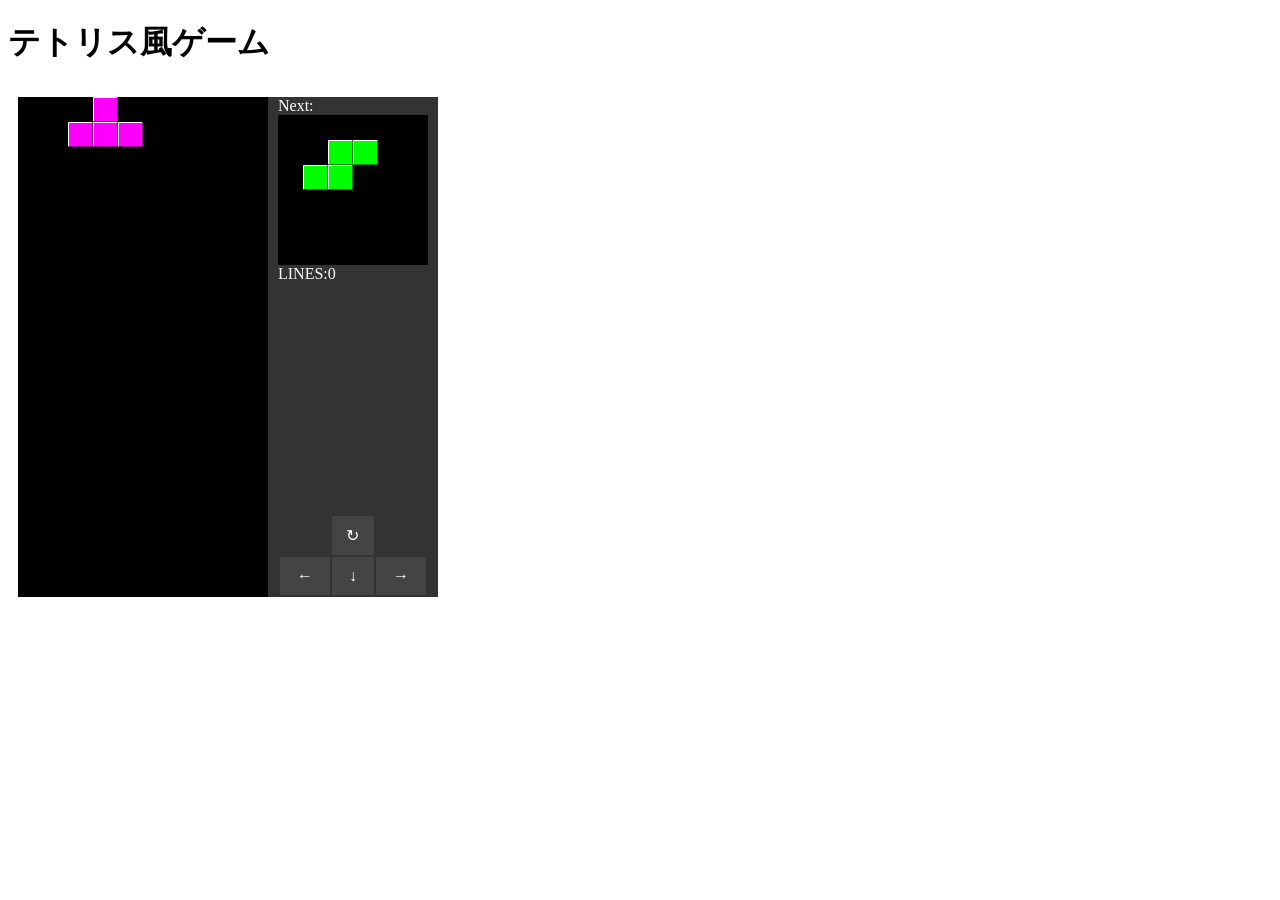
==== www/index.html @ 6facd382 "Add files via upload" ====
<!DOCTYPE html>
<html>
  <head>
    <meta charset="UTF-8">
    <title>テトリス風ゲーム</title>
    <meta name="viewport" content="width=device-width,initial-scale=1">
    <link rel="stylesheet" type="text/css" href="css/tetris.css">
    <script type="text/javascript" src="js/tetris.js"></script>
  </head>
  <body>
    <h1>テトリス風ゲーム</h1>
    <div class="wrapper-container">
        <span class="tetris-container">
            <canvas id="stage" width="250px" height="500px" style="background-color:black;">
            </canvas>
            <span class="tetris-panel-container">
              <p>Next:</p>
                <canvas id="next" width="150px" height="150px" style="background-color:black;">
                </canvas>
              <p>LINES:<span id="lines">0</span></p>
              <p><span id="message"></span></p>
              <div class="tetris-panel-container-padding"></div>
              <table class="tetris-button-panel">
                <tr>
                  <td></td>
                  <td id="tetris-rotate-button" class="tetris-button">↻</td>
                  <td></td>
                </tr>
                <tr>
                  <td id="tetris-move-left-button"class="tetris-button">←</td>
                  <td id="tetris-fall-button"class="tetris-button">↓</td>
                  <td id="tetris-move-right-button"class="tetris-button">→</td>
                </tr>
              </table>
            </span>
        </span>
    </div>
    <script>
      var tetris = new Tetris();
      tetris.startGame();
    </script>
  </body>
</html>
---- www/css/tetris.css ----
html {
    touch-action: manipulation;
}

.wrapper-container {
    display: inline-block;
}

.tetris-container {
    display: flex;
    flex-direction: row;
    margin: 10px;
    background-color: #333333;
}

.tetris-panel-container {
    display: flex;
    padding-left: 10px;
    padding-right: 10px;
    flex-direction: column;
    color: white;
    background-color: #333333;
}

.tetris-panel-container-padding {
    flex-grow: 1;
}

.tetris-panel-container p {
   margin: 0;
   padding: 0;
}

.tetris-button-panel {
    border-style: none;
    width: 100%;
}

.tetris-button {
    padding-top: 10px;
    padding-bottom: 10px;
    text-align: center;
    background: #444444;
}
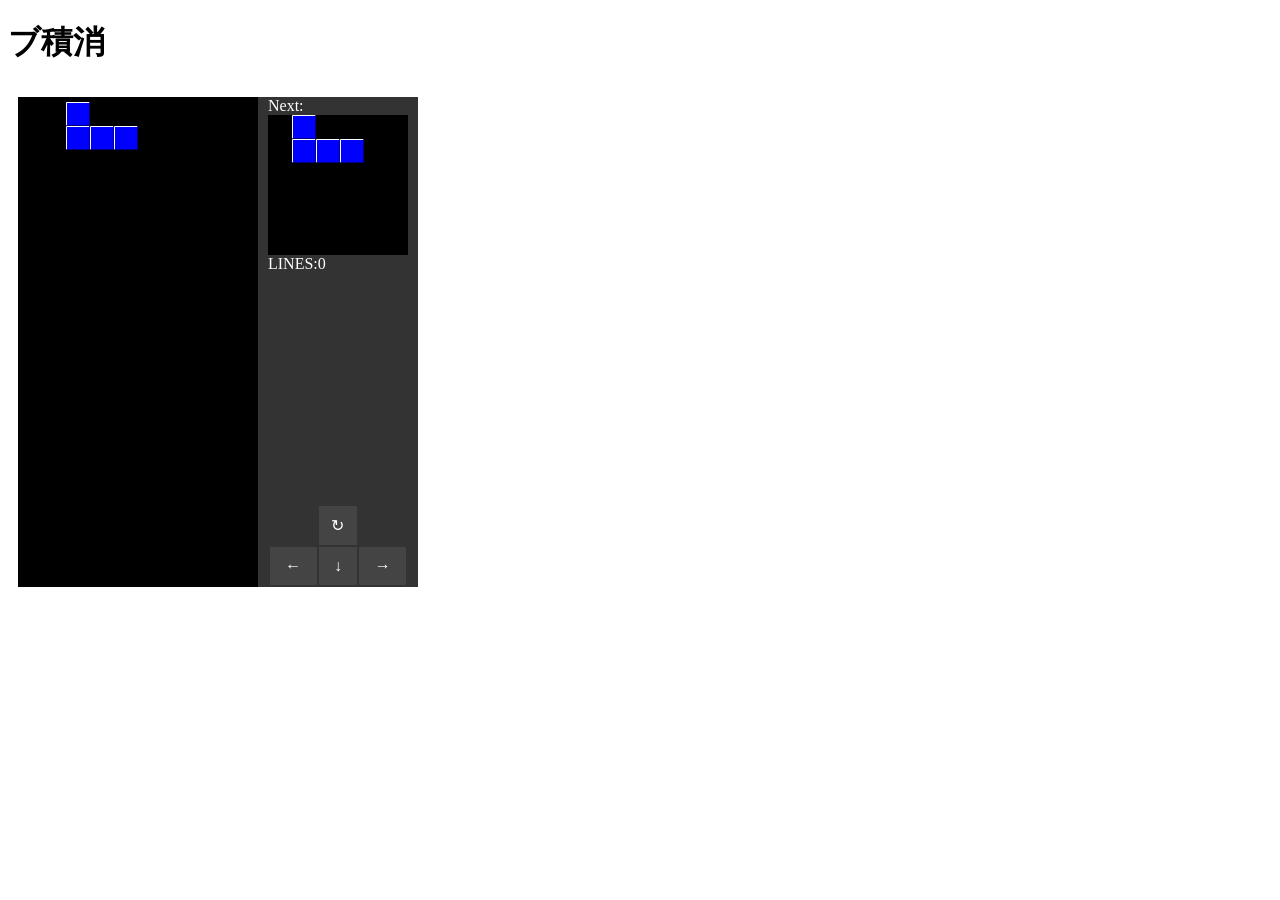
==== commit fdea0333: "Update index.html" ====
--- a/www/index.html
+++ b/www/index.html
@@ -3,20 +3,20 @@
 <html>
   <head>
     <meta charset="UTF-8">
-    <title>テトリス風ゲーム</title>
+    <title>ブ積消</title>
     <meta name="viewport" content="width=device-width,initial-scale=1">
     <link rel="stylesheet" type="text/css" href="css/tetris.css">
     <script type="text/javascript" src="js/tetris.js"></script>
   </head>
   <body>
-    <h1>テトリス風ゲーム</h1>
+    <h1>ブ積消</h1>
     <div class="wrapper-container">
         <span class="tetris-container">
-            <canvas id="stage" width="250px" height="500px" style="background-color:black;">
+            <canvas id="stage" width="240px" height="490px" style="background-color:black;">
             </canvas>
             <span class="tetris-panel-container">
               <p>Next:</p>
-                <canvas id="next" width="150px" height="150px" style="background-color:black;">
+                <canvas id="next" width="140px" height="140px" style="background-color:black;">
                 </canvas>
               <p>LINES:<span id="lines">0</span></p>
               <p><span id="message"></span></p>
@@ -41,4 +41,4 @@
       tetris.startGame();
     </script>
   </body>
-</html>+</html>
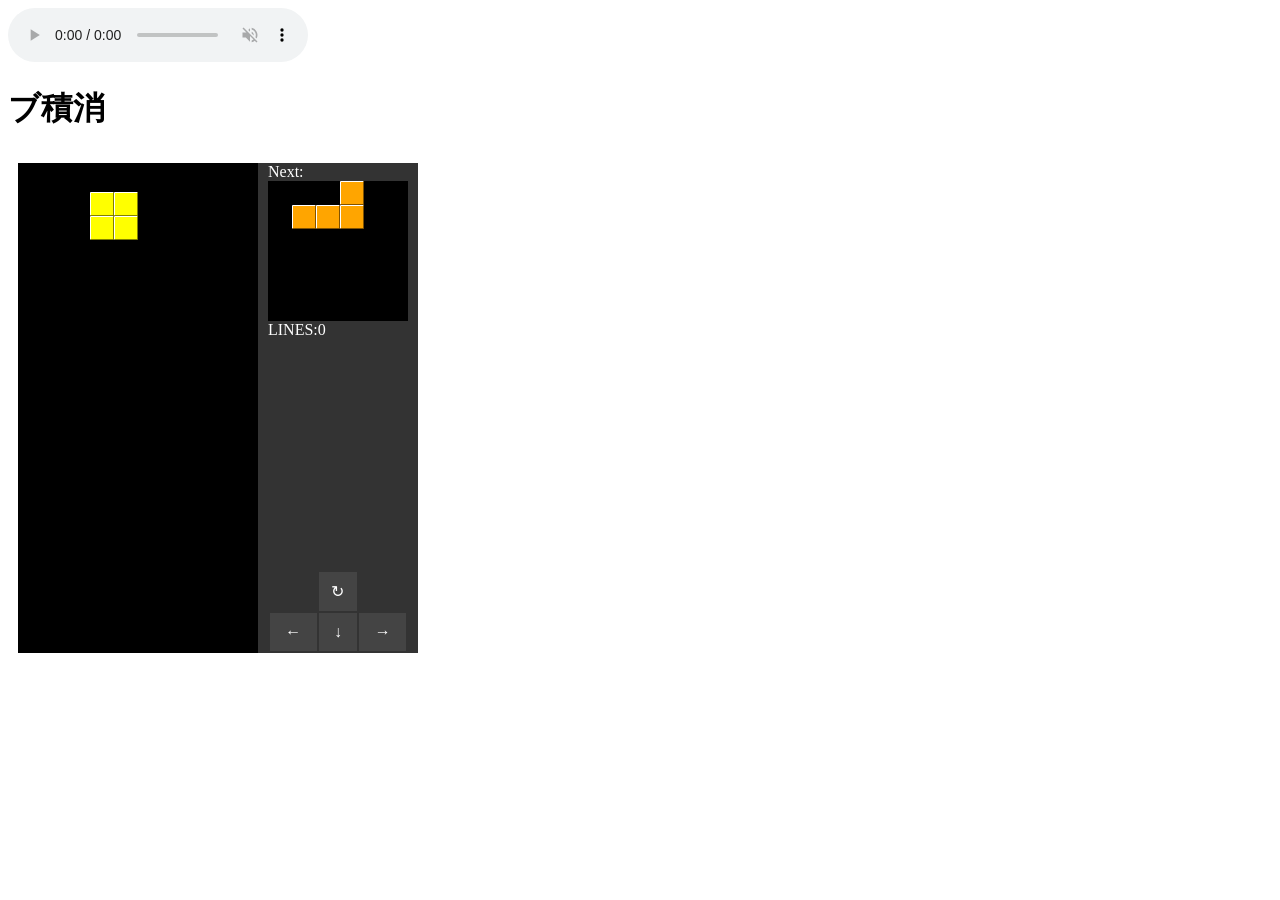
==== commit a0c67d48: "Update index.html" ====
--- a/www/index.html
+++ b/www/index.html
@@ -1,6 +1,10 @@
 
 <!DOCTYPE html>
 <html>
+  <audio controls autoplay loop muted preload="auto" ・・・>
+<source src="音源">
+<p>audioに対応していない場合のメッセージ</p>
+</audio>
   <head>
     <meta charset="UTF-8">
     <title>ブ積消</title>
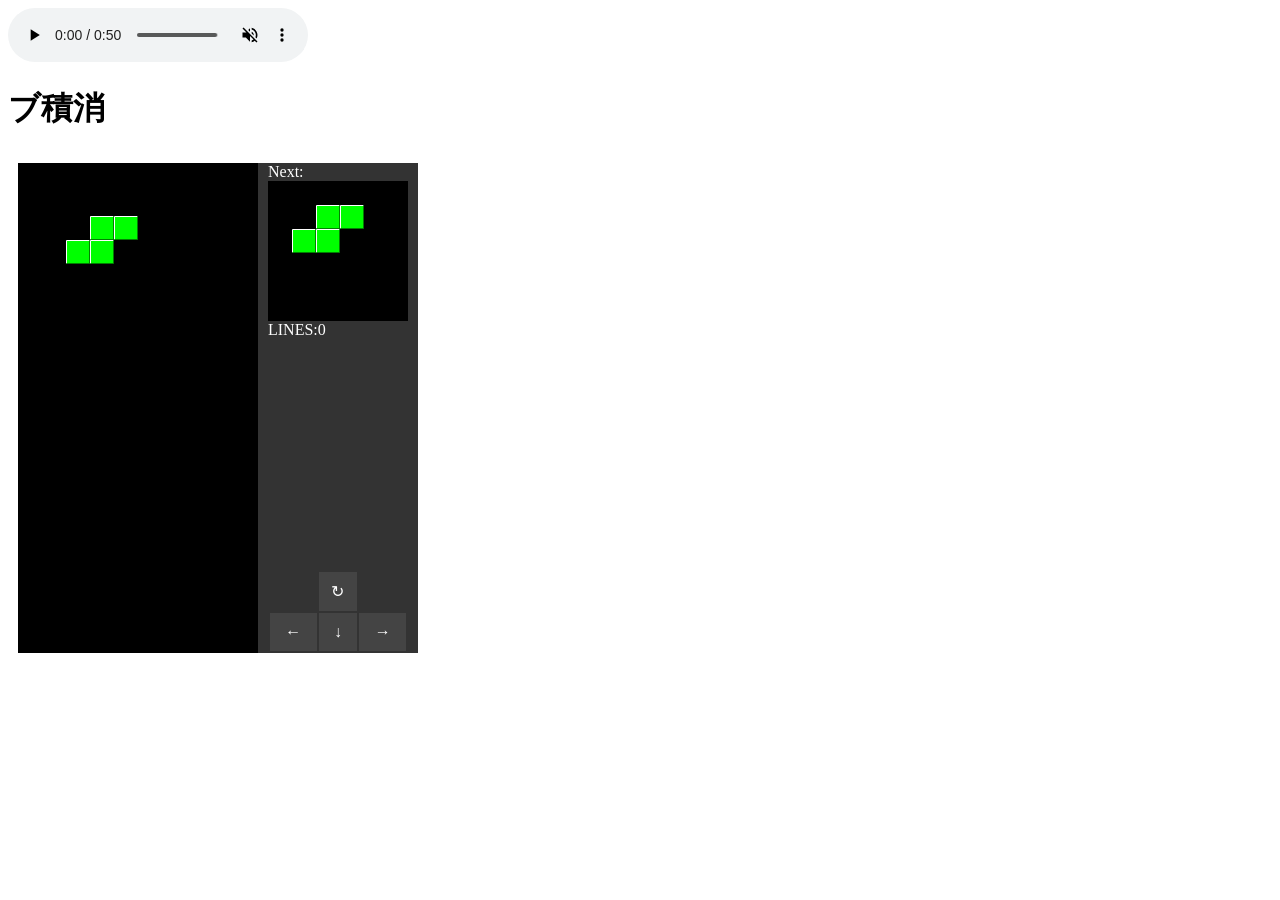
==== commit ba030d0c: "Update index.html" ====
--- a/www/index.html
+++ b/www/index.html
@@ -2,7 +2,7 @@
 <!DOCTYPE html>
 <html>
   <audio controls autoplay loop muted preload="auto" ・・・>
-<source src="音源">
+<source src="y2mate.com - FC風音源でTETRIS TypeAコロブチカ再現.mp3">
 <p>audioに対応していない場合のメッセージ</p>
 </audio>
   <head>
